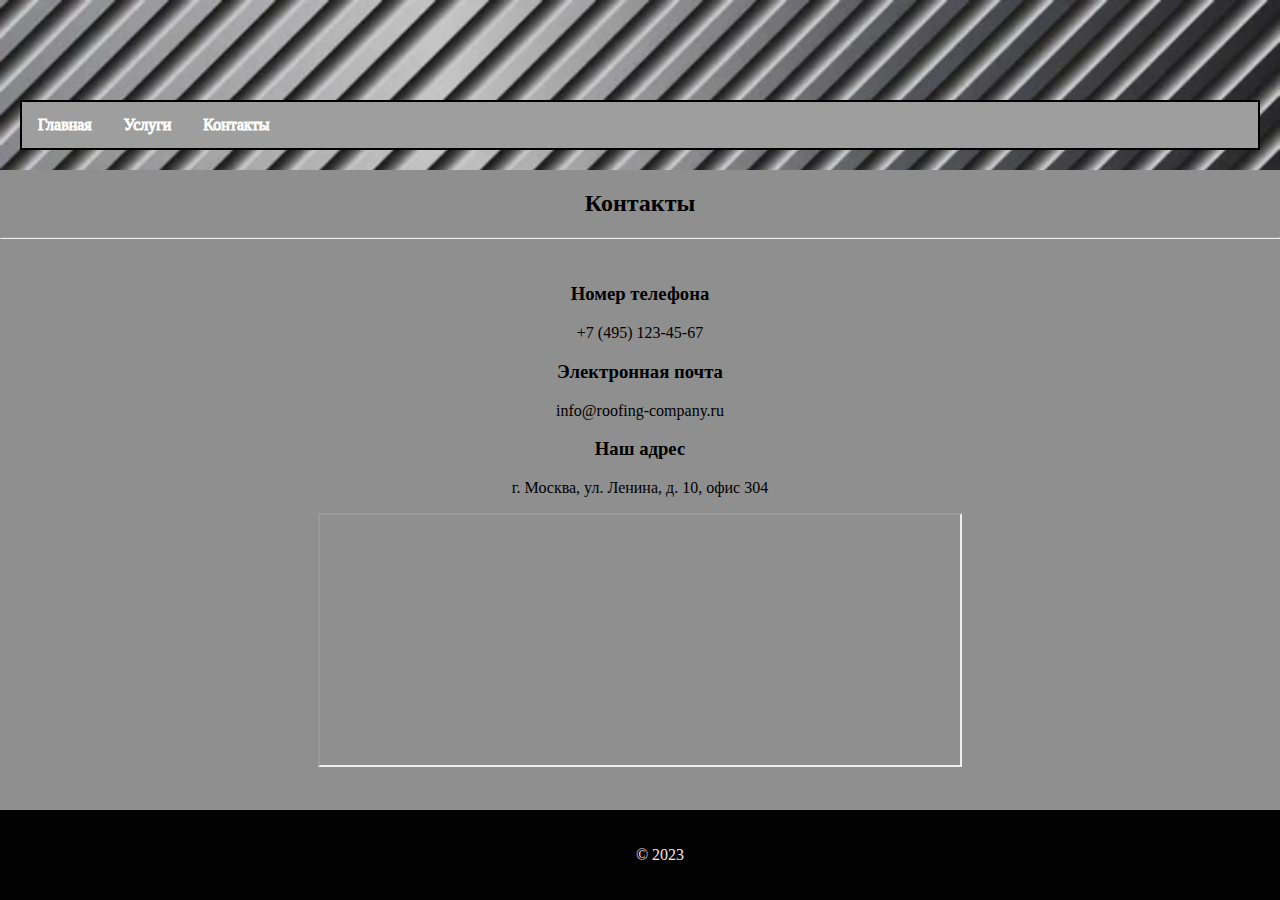
==== me.html @ d7cb148a "1" ====
<!DOCTYPE html>
<html>
<head>
    <link rel="stylesheet" href="js/main.js">
    <link rel="stylesheet" href="css/file.css">
	<title>Установка кровли</title>
</head>
<body>
	<header>
        <h1 class="animated">Установка кровли - услуги профессионалов в вашем городе</h1>
        <nav>
            <ul class="ul1">
                <li><a href="index.html">Главная</a></li>
                <li><a href="serv.html">Услуги</a></li>
               <li><a href="me.html">Контакты</a></li>
           </ul>
        </nav>
    </header>
	
    
	<h2 class="hv">Контакты</h2>
    <hr/>
    <br/>
            <div class="contact-container">
                
                <div class="contact-info">
                    <h3>Номер телефона</h3>
                    <p>+7 (495) 123-45-67</p>
                </div>
                <div class="contact-info">
                    <h3>Электронная почта</h3>
                    <p>info@roofing-company.ru</p>
                </div>
                <div class="contact-info">
                    <h3>Наш адрес</h3>
                    <p>г. Москва, ул. Ленина, д. 10, офис 304</p>
                    <iframe src="https://yandex.ru/maps/213/moscow/house/ulitsa_lenina_10/Z04YdAdhSEYGQFtvfXpwcHhjbQ==/?ll=37.201131%2C55.611409&mode=search&sctx=[base64]%2BAEAggI60LMuINCc0L7RgdC60LLQsCwg0YPQuy4g0JvQtdC90LjQvdCwLCDQtC4gMTAsINC%2B0YTQuNGBIDMwNIoCAJICAJoCDGRlc2t0b3AtbWFwcw%3D%3D&sll=37.201131%2C55.611409&sspn=0.014677%2C0.004640&text=%D0%B3.%20%D0%9C%D0%BE%D1%81%D0%BA%D0%B2%D0%B0%2C%20%D1%83%D0%BB.%20%D0%9B%D0%B5%D0%BD%D0%B8%D0%BD%D0%B0%2C%20%D0%B4.%2010%2C%20%D0%BE%D1%84%D0%B8%D1%81%20304&z=17.07" width="50%" height="250" frameborder="1" allowfullscreen="true"></iframe>
                </div>
            </div>
    
	<footer>
        <p>&copy; 2023</p>
	</footer>
	
</body>
</html>
---- css/file.css ----
body {
    background-color: #8f8f8f;
    color: #000000;
    font-family: 'Srbija Sans', cursive;
    margin: 0;
    padding: 0;
}

header {
    background-color: #9e9e9e;
    background-image: url('../img/1.webp');
    background-size: cover;
    font-family: 'Tupo Vyaz', cursive;
    color: #000000;
    -webkit-text-stroke: 1px #ffffff;
    padding: 20px;
    text-align: center;
}
.head23{
    background-color: #adadad;
    color:#ffffff;
}
footer {
    background-color: #020202;
    color: #f5e5e5;
    padding: 20px;
    text-align: center;
    position: fixed;
    bottom: 0;
    width: 100%;
    font-family: 'Times New Roman', cursive;
}
nav{
    background-color: #949494;
}
nav ul {
    list-style-type: none;
    margin: 0;
    padding: 0;
    overflow: hidden;
    background-color: #949494;
    border: 2px solid black;
}

nav li {
    float: left;
}

nav li a {
    display: block;
    
    text-align: center;
    padding: 14px 16px;
    text-decoration: none;
}

nav li a:hover {
    background-color: #111;
}
#services {
    
    padding: 20px;
  }

#services h2 {
    text-align: center;
}

#services ul {
    list-style: none;
    margin: 0;
    padding: 0;
}

#services li {
    margin-bottom: 10px;
}
.services-grid {
    display: flex;
    flex-wrap: nowrap;
}

.service-container {
    padding: 0 20px;
}

h2{
    background-color: #8f8f8f;
}
.animated{
        opacity: 0; /* начальное значение прозрачности */
        animation-name: fadeIn; /* имя анимации */
        animation-duration: 2s; /* длительность анимации */
        animation-fill-mode: forwards; /* сохранять последнее значение анимации после завершения */
        animation-delay: 0.1s; /* задержка запуска анимации */
        animation-fill-mode: forwards;
    }
      
      /* определение анимации */
      @keyframes fadeIn {
        from {opacity: 0;} /* начальное значение прозрачности */
        to {opacity: 1;} /* конечное значение прозрачности */
      }

.sv1{
    border: 1px solid rgb(85, 85, 85);
    padding: 0 20px;
}

.sv2{
    border: 1px solid rgb(85, 85, 85);
    padding: 0 20px;
}

.sv3{
    border:1px solid rgb(85, 85, 85);
    padding: 0 20px;
}
.sv4{
    border: 1px solid rgb(85, 85, 85);
    padding: 0 20px;
}

img{
    height: 250px;
}
.Fon{
    overflow: hidden; /* чтобы контейнер охватывал изображение и текст */
}

.fon {
  float: left; /* позиционирование изображения слева */
  margin-right: 10px; /* добавить небольшой отступ между изображением и текстом */
  margin-left: 10px;
  margin-top: 25px;
}

a {
    text-decoration: none;
    color:aliceblue;
  }
.contact-container{
    text-align: center;
}
.hv{
    text-align: center;
}
hr{
    color: #000000;
}
.ul1{
    background-color: #9e9e9e;
    color: #000000;
}
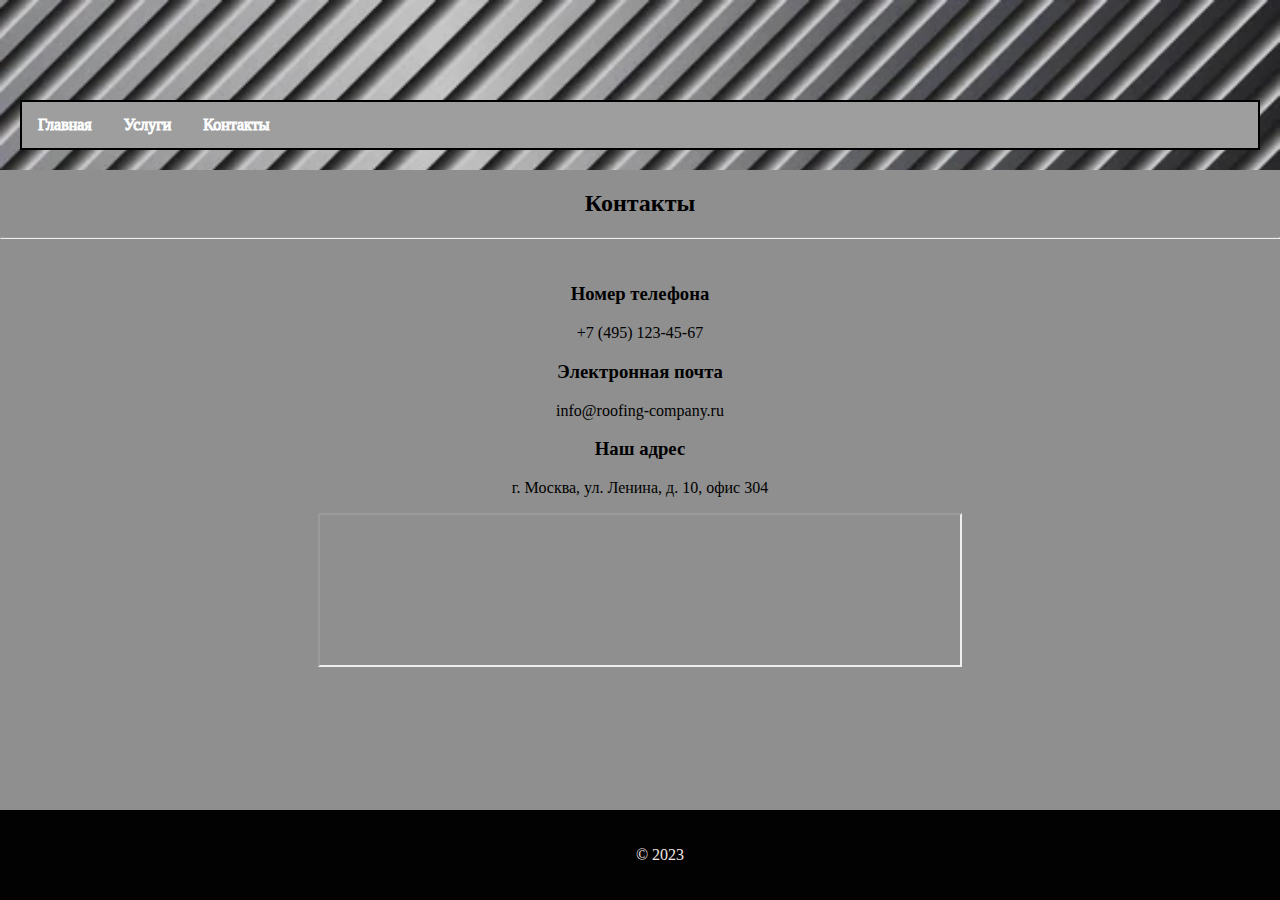
==== commit 8d300360: "4" ====
--- a/me.html
+++ b/me.html
@@ -34,7 +34,7 @@
                 <div class="contact-info">
                     <h3>Наш адрес</h3>
                     <p>г. Москва, ул. Ленина, д. 10, офис 304</p>
-                    <iframe src="https://yandex.ru/maps/213/moscow/house/ulitsa_lenina_10/Z04YdAdhSEYGQFtvfXpwcHhjbQ==/?ll=37.201131%2C55.611409&mode=search&sctx=[base64]%2BAEAggI60LMuINCc0L7RgdC60LLQsCwg0YPQuy4g0JvQtdC90LjQvdCwLCDQtC4gMTAsINC%2B0YTQuNGBIDMwNIoCAJICAJoCDGRlc2t0b3AtbWFwcw%3D%3D&sll=37.201131%2C55.611409&sspn=0.014677%2C0.004640&text=%D0%B3.%20%D0%9C%D0%BE%D1%81%D0%BA%D0%B2%D0%B0%2C%20%D1%83%D0%BB.%20%D0%9B%D0%B5%D0%BD%D0%B8%D0%BD%D0%B0%2C%20%D0%B4.%2010%2C%20%D0%BE%D1%84%D0%B8%D1%81%20304&z=17.07" width="50%" height="250" frameborder="1" allowfullscreen="true"></iframe>
+                    <iframe src="https://yandex.ru/maps/213/moscow/house/ulitsa_lenina_10/Z04YdAdhSEYGQFtvfXpwcHhjbQ==/?ll=37.201131%2C55.611409&mode=search&sctx=[base64]%2BAEAggI60LMuINCc0L7RgdC60LLQsCwg0YPQuy4g0JvQtdC90LjQvdCwLCDQtC4gMTAsINC%2B0YTQuNGBIDMwNIoCAJICAJoCDGRlc2t0b3AtbWFwcw%3D%3D&sll=37.201131%2C55.611409&sspn=0.014677%2C0.004640&text=%D0%B3.%20%D0%9C%D0%BE%D1%81%D0%BA%D0%B2%D0%B0%2C%20%D1%83%D0%BB.%20%D0%9B%D0%B5%D0%BD%D0%B8%D0%BD%D0%B0%2C%20%D0%B4.%2010%2C%20%D0%BE%D1%84%D0%B8%D1%81%20304&z=17.07" width="50%" height="50%" frameborder="1" allowfullscreen="true"></iframe>
                 </div>
             </div>
     
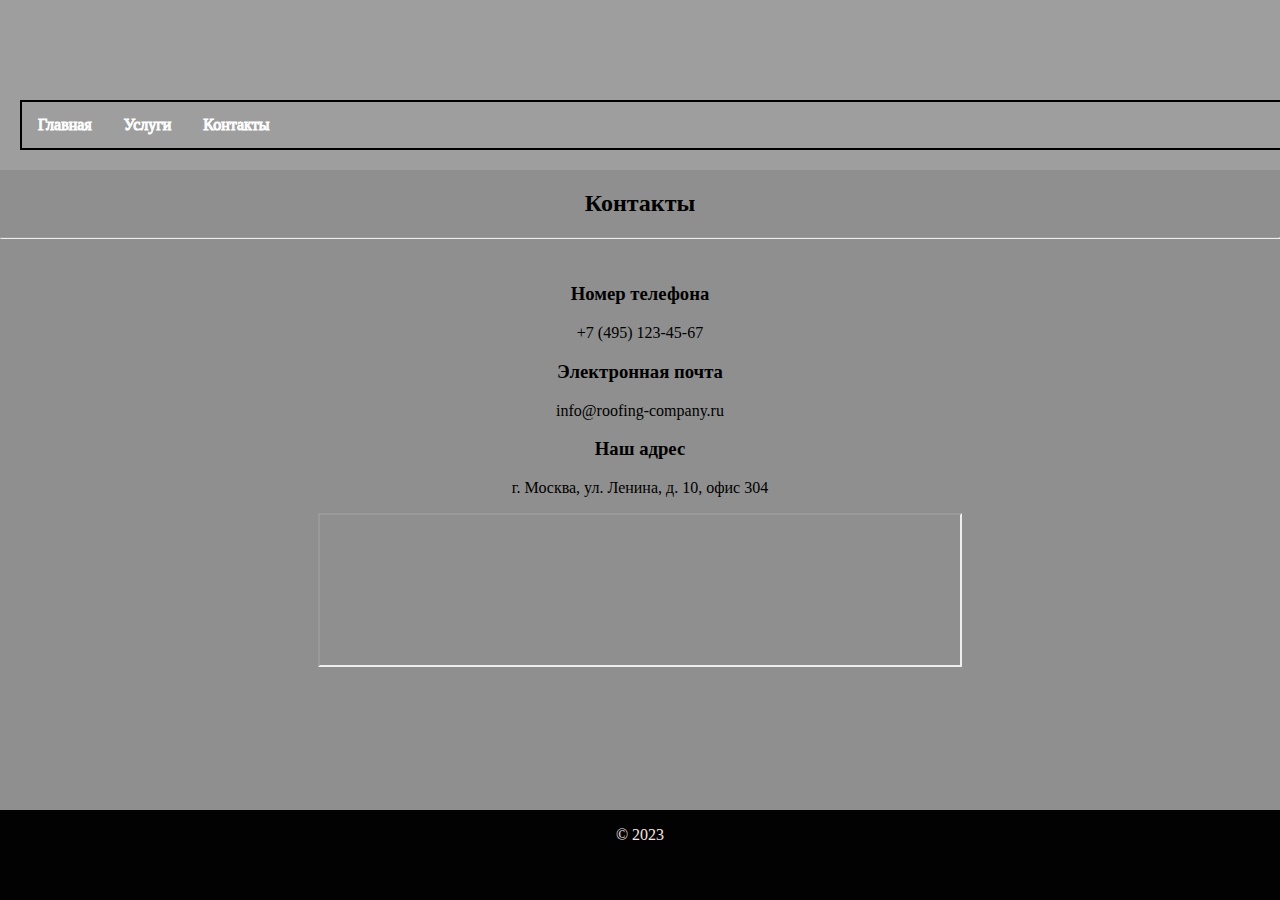
==== commit 79e4b55f: "5" ====
--- a/me.html
+++ b/me.html
@@ -3,7 +3,7 @@
 <head>
     <link rel="stylesheet" href="js/main.js">
     <link rel="stylesheet" href="css/file.css">
-	<title>Установка кровли</title>
+	<title>Контакты</title>
 </head>
 <body>
 	<header>
--- a/css/file.css
+++ b/css/file.css
@@ -8,13 +8,15 @@
 
 header {
     background-color: #9e9e9e;
-    background-image: url('../img/1.webp');
+    background-image: url('img/1.webp');
     background-size: cover;
     font-family: 'Tupo Vyaz', cursive;
     color: #000000;
     -webkit-text-stroke: 1px #ffffff;
     padding: 20px;
     text-align: center;
+    width: 100%;
+    height: 10%;
 }
 .head23{
     background-color: #adadad;
@@ -23,13 +25,18 @@
 footer {
     background-color: #020202;
     color: #f5e5e5;
-    padding: 20px;
+    
     text-align: center;
     position: fixed;
     bottom: 0;
     width: 100%;
+    height: 10%;flex: 0 0 auto;
     font-family: 'Times New Roman', cursive;
 }
+
+.content {
+    min-height: calc(100vh - 80px);
+  }
 nav{
     background-color: #949494;
 }
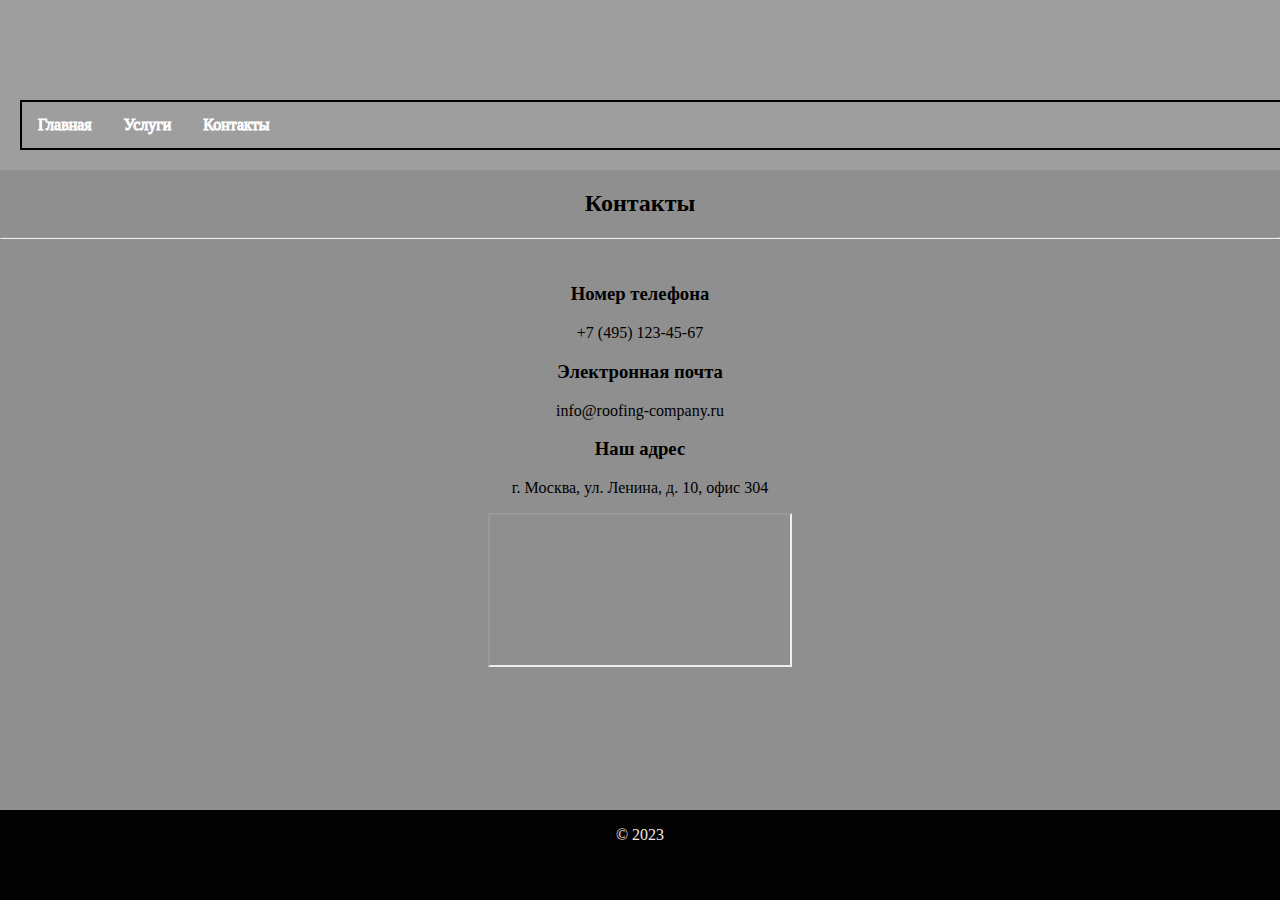
==== commit c4680b83: "Update me.html" ====
--- a/me.html
+++ b/me.html
@@ -34,7 +34,7 @@
                 <div class="contact-info">
                     <h3>Наш адрес</h3>
                     <p>г. Москва, ул. Ленина, д. 10, офис 304</p>
-                    <iframe src="https://yandex.ru/maps/213/moscow/house/ulitsa_lenina_10/Z04YdAdhSEYGQFtvfXpwcHhjbQ==/?ll=37.201131%2C55.611409&mode=search&sctx=[base64]%2BAEAggI60LMuINCc0L7RgdC60LLQsCwg0YPQuy4g0JvQtdC90LjQvdCwLCDQtC4gMTAsINC%2B0YTQuNGBIDMwNIoCAJICAJoCDGRlc2t0b3AtbWFwcw%3D%3D&sll=37.201131%2C55.611409&sspn=0.014677%2C0.004640&text=%D0%B3.%20%D0%9C%D0%BE%D1%81%D0%BA%D0%B2%D0%B0%2C%20%D1%83%D0%BB.%20%D0%9B%D0%B5%D0%BD%D0%B8%D0%BD%D0%B0%2C%20%D0%B4.%2010%2C%20%D0%BE%D1%84%D0%B8%D1%81%20304&z=17.07" width="50%" height="50%" frameborder="1" allowfullscreen="true"></iframe>
+                    <iframe src="https://yandex.ru/maps/213/moscow/house/ulitsa_lenina_10/Z04YdAdhSEYGQFtvfXpwcHhjbQ==/?ll=37.201131%2C55.611409&mode=search&sctx=[base64]%2BAEAggI60LMuINCc0L7RgdC60LLQsCwg0YPQuy4g0JvQtdC90LjQvdCwLCDQtC4gMTAsINC%2B0YTQuNGBIDMwNIoCAJICAJoCDGRlc2t0b3AtbWFwcw%3D%3D&sll=37.201131%2C55.611409&sspn=0.014677%2C0.004640&text=%D0%B3.%20%D0%9C%D0%BE%D1%81%D0%BA%D0%B2%D0%B0%2C%20%D1%83%D0%BB.%20%D0%9B%D0%B5%D0%BD%D0%B8%D0%BD%D0%B0%2C%20%D0%B4.%2010%2C%20%D0%BE%D1%84%D0%B8%D1%81%20304&z=17.07" frameborder="1" allowfullscreen="true"></iframe>
                 </div>
             </div>
     
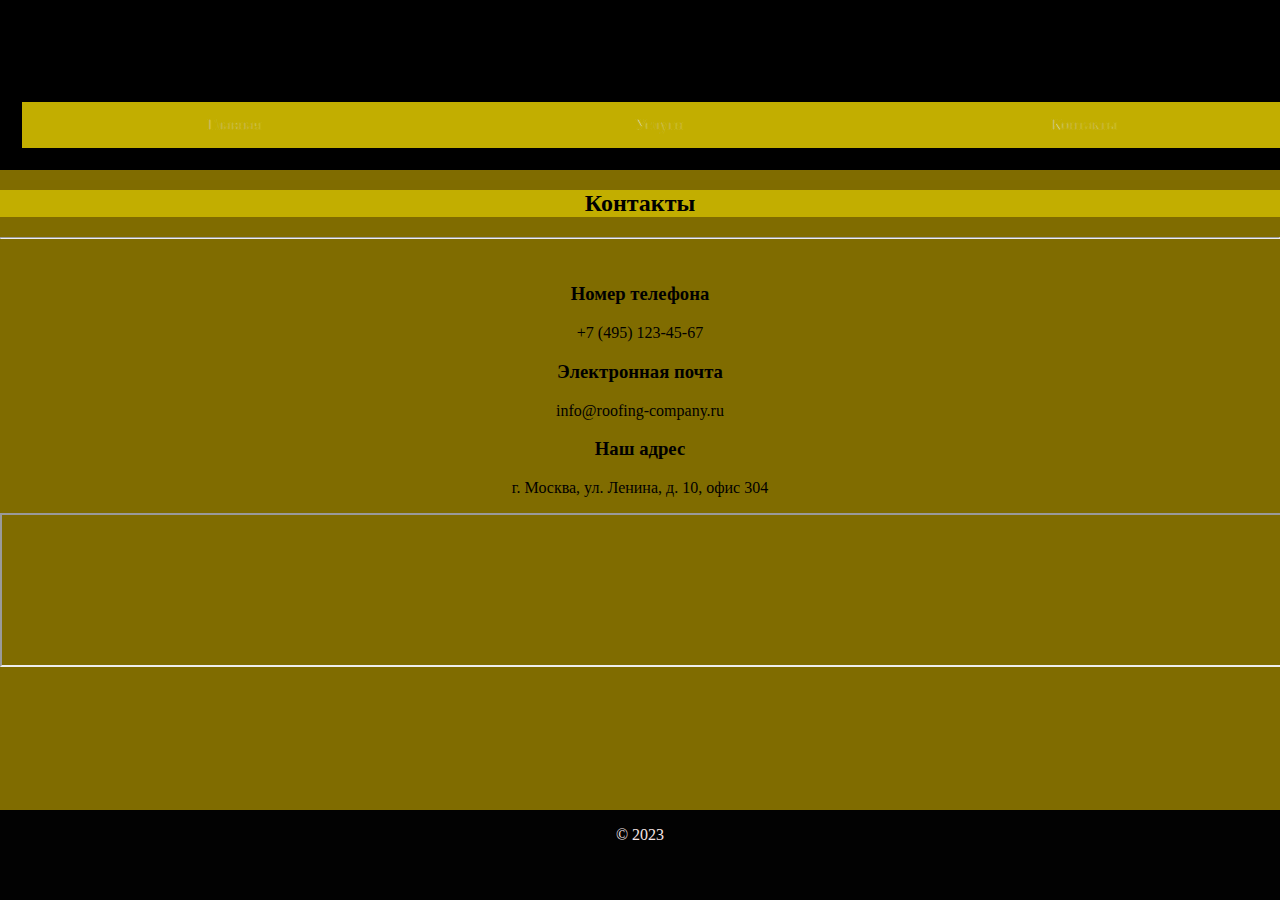
==== commit 16ca1b12: "232" ====
--- a/me.html
+++ b/me.html
@@ -10,9 +10,9 @@
         <h1 class="animated">Установка кровли - услуги профессионалов в вашем городе</h1>
         <nav>
             <ul class="ul1">
-                <li><a href="index.html">Главная</a></li>
-                <li><a href="serv.html">Услуги</a></li>
-               <li><a href="me.html">Контакты</a></li>
+                <li class="a1"><a href="index.html">Главная</a></li>
+                     <li class="a1"><a href="serv.html">Услуги</a></li>
+                    <li class="a1"><a href="me.html">Контакты</a></li>
            </ul>
         </nav>
     </header>
--- a/css/file.css
+++ b/css/file.css
@@ -1,5 +1,5 @@
 body {
-    background-color: #8f8f8f;
+    background-color: #806c00;
     color: #000000;
     font-family: 'Srbija Sans', cursive;
     margin: 0;
@@ -7,20 +7,20 @@
 }
 
 header {
-    background-color: #9e9e9e;
+    background-color: #000000;
     background-image: url('img/1.webp');
     background-size: cover;
     font-family: 'Tupo Vyaz', cursive;
     color: #000000;
-    -webkit-text-stroke: 1px #ffffff;
+    -webkit-text-stroke: 1px #c2ae00;
     padding: 20px;
     text-align: center;
     width: 100%;
     height: 10%;
 }
 .head23{
-    background-color: #adadad;
-    color:#ffffff;
+    background-color: #c2ae00;
+    color:rgb(0, 0, 0)f
 }
 footer {
     background-color: #020202;
@@ -38,14 +38,14 @@
     min-height: calc(100vh - 80px);
   }
 nav{
-    background-color: #949494;
+    background-color:#c2ae00;
 }
 nav ul {
     list-style-type: none;
     margin: 0;
     padding: 0;
     overflow: hidden;
-    background-color: #949494;
+    background-color: #c2ae00;
     border: 2px solid black;
 }
 
@@ -92,7 +92,7 @@
 }
 
 h2{
-    background-color: #8f8f8f;
+    background-color: #c2ae00;
 }
 .animated{
         opacity: 0; /* начальное значение прозрачности */
@@ -101,6 +101,7 @@
         animation-fill-mode: forwards; /* сохранять последнее значение анимации после завершения */
         animation-delay: 0.1s; /* задержка запуска анимации */
         animation-fill-mode: forwards;
+        width: 100%;
     }
       
       /* определение анимации */
@@ -140,6 +141,7 @@
   margin-right: 10px; /* добавить небольшой отступ между изображением и текстом */
   margin-left: 10px;
   margin-top: 25px;
+  background-color:#806c00;
 }
 
 a {
@@ -156,6 +158,17 @@
     color: #000000;
 }
 .ul1{
-    background-color: #9e9e9e;
+    background-color:#c2ae00;
     color: #000000;
 }
+iframe{
+    width: 100%;
+    height: 100%;
+}
+.q1{
+    font-size:30px;
+}
+.a1{
+    height: 10%;
+    width: 33.3%;
+}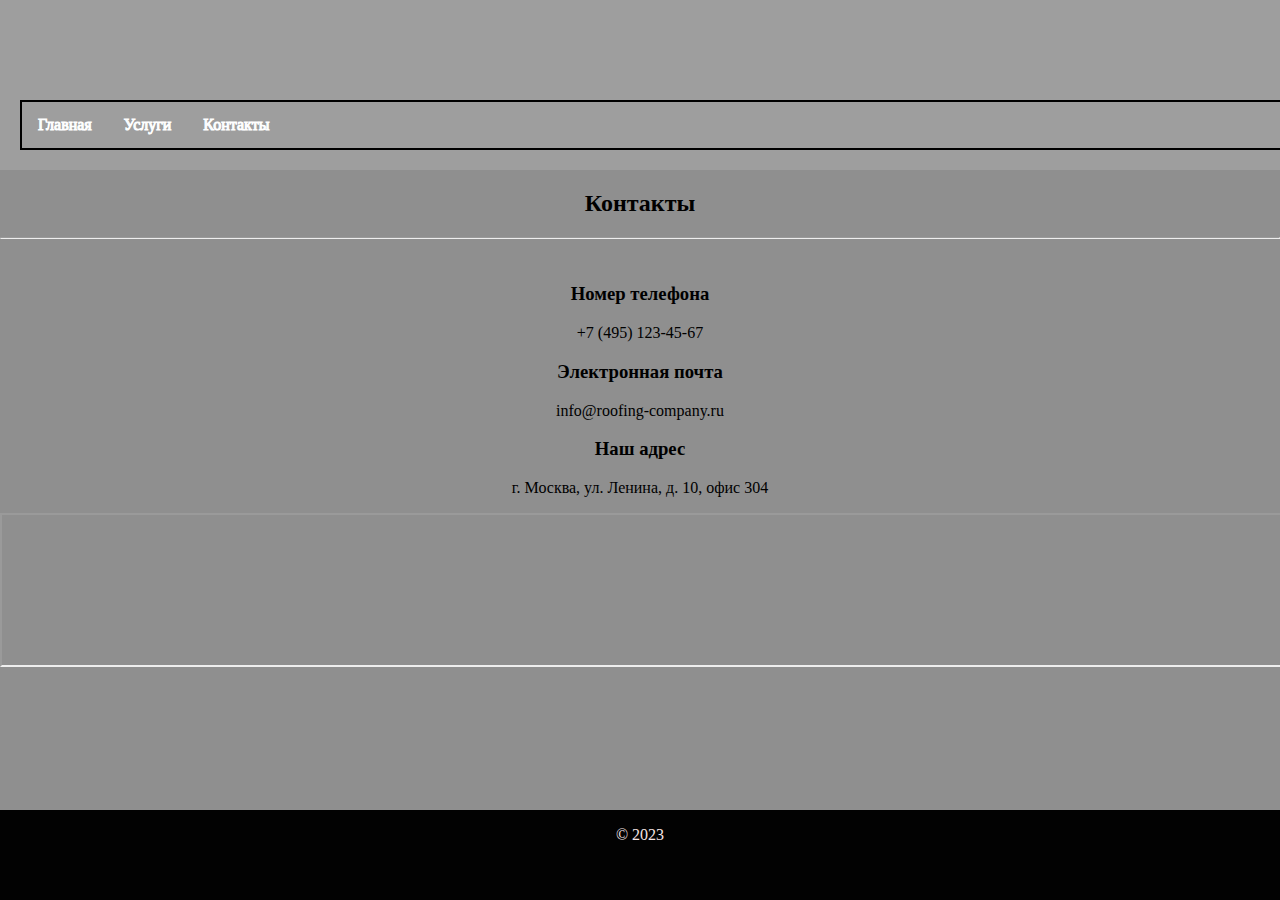
==== commit cf77143f: "Merge branch 'main' of https://github.com/AxelWesterA/Qrow" ====
--- a/me.html
+++ b/me.html
@@ -10,9 +10,9 @@
         <h1 class="animated">Установка кровли - услуги профессионалов в вашем городе</h1>
         <nav>
             <ul class="ul1">
-                <li class="a1"><a href="index.html">Главная</a></li>
-                     <li class="a1"><a href="serv.html">Услуги</a></li>
-                    <li class="a1"><a href="me.html">Контакты</a></li>
+                <li><a href="index.html">Главная</a></li>
+                <li><a href="serv.html">Услуги</a></li>
+               <li><a href="me.html">Контакты</a></li>
            </ul>
         </nav>
     </header>
--- a/css/file.css
+++ b/css/file.css
@@ -1,5 +1,5 @@
 body {
-    background-color: #806c00;
+    background-color: #8f8f8f;
     color: #000000;
     font-family: 'Srbija Sans', cursive;
     margin: 0;
@@ -7,20 +7,20 @@
 }
 
 header {
-    background-color: #000000;
+    background-color: #9e9e9e;
     background-image: url('img/1.webp');
     background-size: cover;
     font-family: 'Tupo Vyaz', cursive;
     color: #000000;
-    -webkit-text-stroke: 1px #c2ae00;
+    -webkit-text-stroke: 1px #ffffff;
     padding: 20px;
     text-align: center;
     width: 100%;
     height: 10%;
 }
 .head23{
-    background-color: #c2ae00;
-    color:rgb(0, 0, 0)f
+    background-color: #adadad;
+    color:#ffffff;
 }
 footer {
     background-color: #020202;
@@ -38,14 +38,14 @@
     min-height: calc(100vh - 80px);
   }
 nav{
-    background-color:#c2ae00;
+    background-color: #949494;
 }
 nav ul {
     list-style-type: none;
     margin: 0;
     padding: 0;
     overflow: hidden;
-    background-color: #c2ae00;
+    background-color: #949494;
     border: 2px solid black;
 }
 
@@ -92,7 +92,7 @@
 }
 
 h2{
-    background-color: #c2ae00;
+    background-color: #8f8f8f;
 }
 .animated{
         opacity: 0; /* начальное значение прозрачности */
@@ -101,7 +101,6 @@
         animation-fill-mode: forwards; /* сохранять последнее значение анимации после завершения */
         animation-delay: 0.1s; /* задержка запуска анимации */
         animation-fill-mode: forwards;
-        width: 100%;
     }
       
       /* определение анимации */
@@ -141,7 +140,6 @@
   margin-right: 10px; /* добавить небольшой отступ между изображением и текстом */
   margin-left: 10px;
   margin-top: 25px;
-  background-color:#806c00;
 }
 
 a {
@@ -158,17 +156,10 @@
     color: #000000;
 }
 .ul1{
-    background-color:#c2ae00;
+    background-color: #9e9e9e;
     color: #000000;
 }
 iframe{
     width: 100%;
     height: 100%;
-}
-.q1{
-    font-size:30px;
-}
-.a1{
-    height: 10%;
-    width: 33.3%;
 }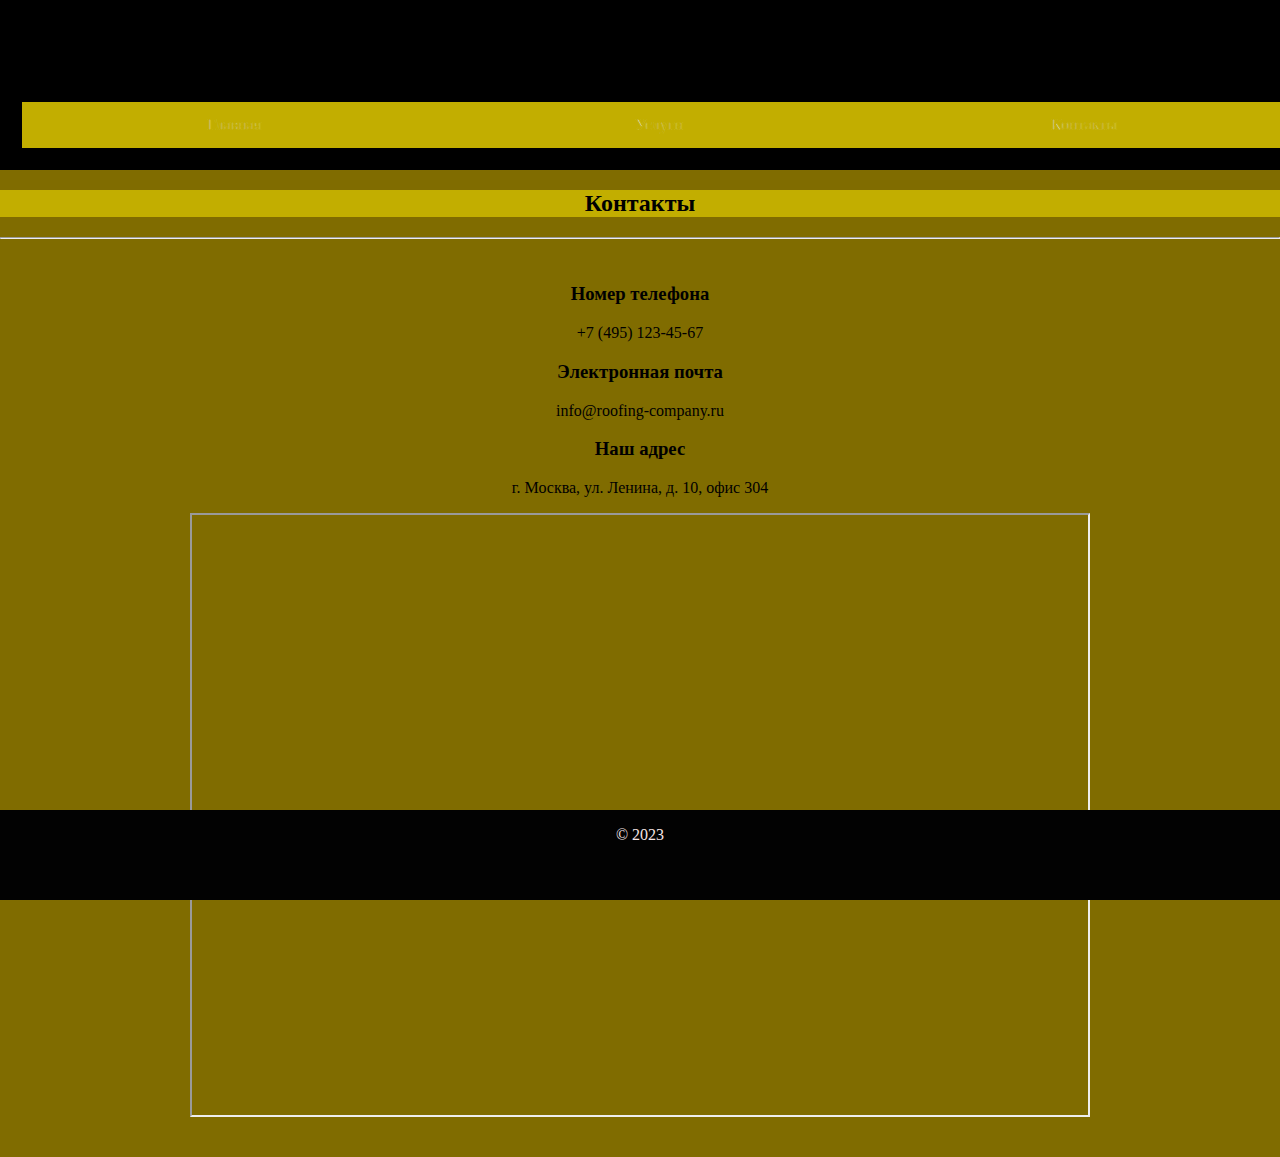
==== commit 5cb89bfb: "706" ====
--- a/me.html
+++ b/me.html
@@ -10,9 +10,9 @@
         <h1 class="animated">Установка кровли - услуги профессионалов в вашем городе</h1>
         <nav>
             <ul class="ul1">
-                <li><a href="index.html">Главная</a></li>
-                <li><a href="serv.html">Услуги</a></li>
-               <li><a href="me.html">Контакты</a></li>
+                <li class="a1"><a href="index.html">Главная</a></li>
+                     <li class="a1"><a href="serv.html">Услуги</a></li>
+                    <li class="a1"><a href="me.html">Контакты</a></li>
            </ul>
         </nav>
     </header>
@@ -34,10 +34,11 @@
                 <div class="contact-info">
                     <h3>Наш адрес</h3>
                     <p>г. Москва, ул. Ленина, д. 10, офис 304</p>
-                    <iframe src="https://yandex.ru/maps/213/moscow/house/ulitsa_lenina_10/Z04YdAdhSEYGQFtvfXpwcHhjbQ==/?ll=37.201131%2C55.611409&mode=search&sctx=[base64]%2BAEAggI60LMuINCc0L7RgdC60LLQsCwg0YPQuy4g0JvQtdC90LjQvdCwLCDQtC4gMTAsINC%2B0YTQuNGBIDMwNIoCAJICAJoCDGRlc2t0b3AtbWFwcw%3D%3D&sll=37.201131%2C55.611409&sspn=0.014677%2C0.004640&text=%D0%B3.%20%D0%9C%D0%BE%D1%81%D0%BA%D0%B2%D0%B0%2C%20%D1%83%D0%BB.%20%D0%9B%D0%B5%D0%BD%D0%B8%D0%BD%D0%B0%2C%20%D0%B4.%2010%2C%20%D0%BE%D1%84%D0%B8%D1%81%20304&z=17.07" frameborder="1" allowfullscreen="true"></iframe>
+                    <iframe src="https://yandex.ru/maps/213/moscow/house/ulitsa_lenina_10/Z04YdAdhSEYGQFtvfXpwcHhjbQ==/?ll=37.201131%2C55.611409&mode=search&sctx=[base64]%2BAEAggI60LMuINCc0L7RgdC60LLQsCwg0YPQuy4g0JvQtdC90LjQvdCwLCDQtC4gMTAsINC%2B0YTQuNGBIDMwNIoCAJICAJoCDGRlc2t0b3AtbWFwcw%3D%3D&sll=37.201131%2C55.611409&sspn=0.014677%2C0.004640&text=%D0%B3.%20%D0%9C%D0%BE%D1%81%D0%BA%D0%B2%D0%B0%2C%20%D1%83%D0%BB.%20%D0%9B%D0%B5%D0%BD%D0%B8%D0%BD%D0%B0%2C%20%D0%B4.%2010%2C%20%D0%BE%D1%84%D0%B8%D1%81%20304&z=17.07" frameborder="1" allowfullscreen="true" width="50%" height="600px"></iframe>
                 </div>
             </div>
-    
+    <br>
+    <br>
 	<footer>
         <p>&copy; 2023</p>
 	</footer>
--- a/css/file.css
+++ b/css/file.css
@@ -1,5 +1,5 @@
 body {
-    background-color: #8f8f8f;
+    background-color: #806c00;
     color: #000000;
     font-family: 'Srbija Sans', cursive;
     margin: 0;
@@ -7,20 +7,20 @@
 }
 
 header {
-    background-color: #9e9e9e;
+    background-color: #000000;
     background-image: url('img/1.webp');
     background-size: cover;
     font-family: 'Tupo Vyaz', cursive;
     color: #000000;
-    -webkit-text-stroke: 1px #ffffff;
+    -webkit-text-stroke: 1px #c2ae00;
     padding: 20px;
     text-align: center;
     width: 100%;
-    height: 10%;
+    height: 50%;
 }
 .head23{
-    background-color: #adadad;
-    color:#ffffff;
+    background-color: #c2ae00;
+    color:rgb(0, 0, 0)f
 }
 footer {
     background-color: #020202;
@@ -38,14 +38,14 @@
     min-height: calc(100vh - 80px);
   }
 nav{
-    background-color: #949494;
+    background-color:#c2ae00;
 }
 nav ul {
     list-style-type: none;
     margin: 0;
     padding: 0;
     overflow: hidden;
-    background-color: #949494;
+    background-color: #c2ae00;
     border: 2px solid black;
 }
 
@@ -84,15 +84,14 @@
 }
 .services-grid {
     display: flex;
-    flex-wrap: nowrap;
+    grid-template-columns: repeat(auto-fit, min-max(250px, 1fr));
+    
 }
 
-.service-container {
-    padding: 0 20px;
-}
 
 h2{
-    background-color: #8f8f8f;
+    background-color: #c2ae00;
+    width: 100%;
 }
 .animated{
         opacity: 0; /* начальное значение прозрачности */
@@ -101,6 +100,7 @@
         animation-fill-mode: forwards; /* сохранять последнее значение анимации после завершения */
         animation-delay: 0.1s; /* задержка запуска анимации */
         animation-fill-mode: forwards;
+        width: 100%;
     }
       
       /* определение анимации */
@@ -111,35 +111,33 @@
 
 .sv1{
     border: 1px solid rgb(85, 85, 85);
-    padding: 0 20px;
+    padding: 0 10px;
 }
 
 .sv2{
     border: 1px solid rgb(85, 85, 85);
-    padding: 0 20px;
+    padding: 0 10px;
 }
 
 .sv3{
     border:1px solid rgb(85, 85, 85);
-    padding: 0 20px;
+    padding: 0 10px;
 }
 .sv4{
     border: 1px solid rgb(85, 85, 85);
-    padding: 0 20px;
+    padding: 0 10px;
 }
 
 img{
     height: 250px;
-}
-.Fon{
-    overflow: hidden; /* чтобы контейнер охватывал изображение и текст */
 }
 
 .fon {
   float: left; /* позиционирование изображения слева */
   margin-right: 10px; /* добавить небольшой отступ между изображением и текстом */
   margin-left: 10px;
-  margin-top: 25px;
+  margin-top: 3%;
+  background-color:#806c00;
 }
 
 a {
@@ -156,10 +154,40 @@
     color: #000000;
 }
 .ul1{
-    background-color: #9e9e9e;
+    background-color:#c2ae00;
     color: #000000;
 }
 iframe{
     width: 100%;
     height: 100%;
-}+}
+.q1{
+    font-size:30px;
+}
+.a1{
+    height: 10%;
+    width: 33.3%;
+}
+iframe{
+    height: 600px;
+    width: 70%;
+}
+.servimg{
+    width: 100%;
+    height: 270px;
+    object-fit: contain;
+}
+.services{
+    border: 4mm ridge rgba(211, 220, 50, .6);
+    display:grid;
+    width: 30%;
+    justify-content: space-between;
+}
+.service{
+    background-color: #c2ae00;
+    margin-top: 30px;
+    border: 4mm ridge rgba(211, 220, 50, .6);
+    display:inline-block    ;
+    width: 30%;
+    justify-content: space-between;
+}
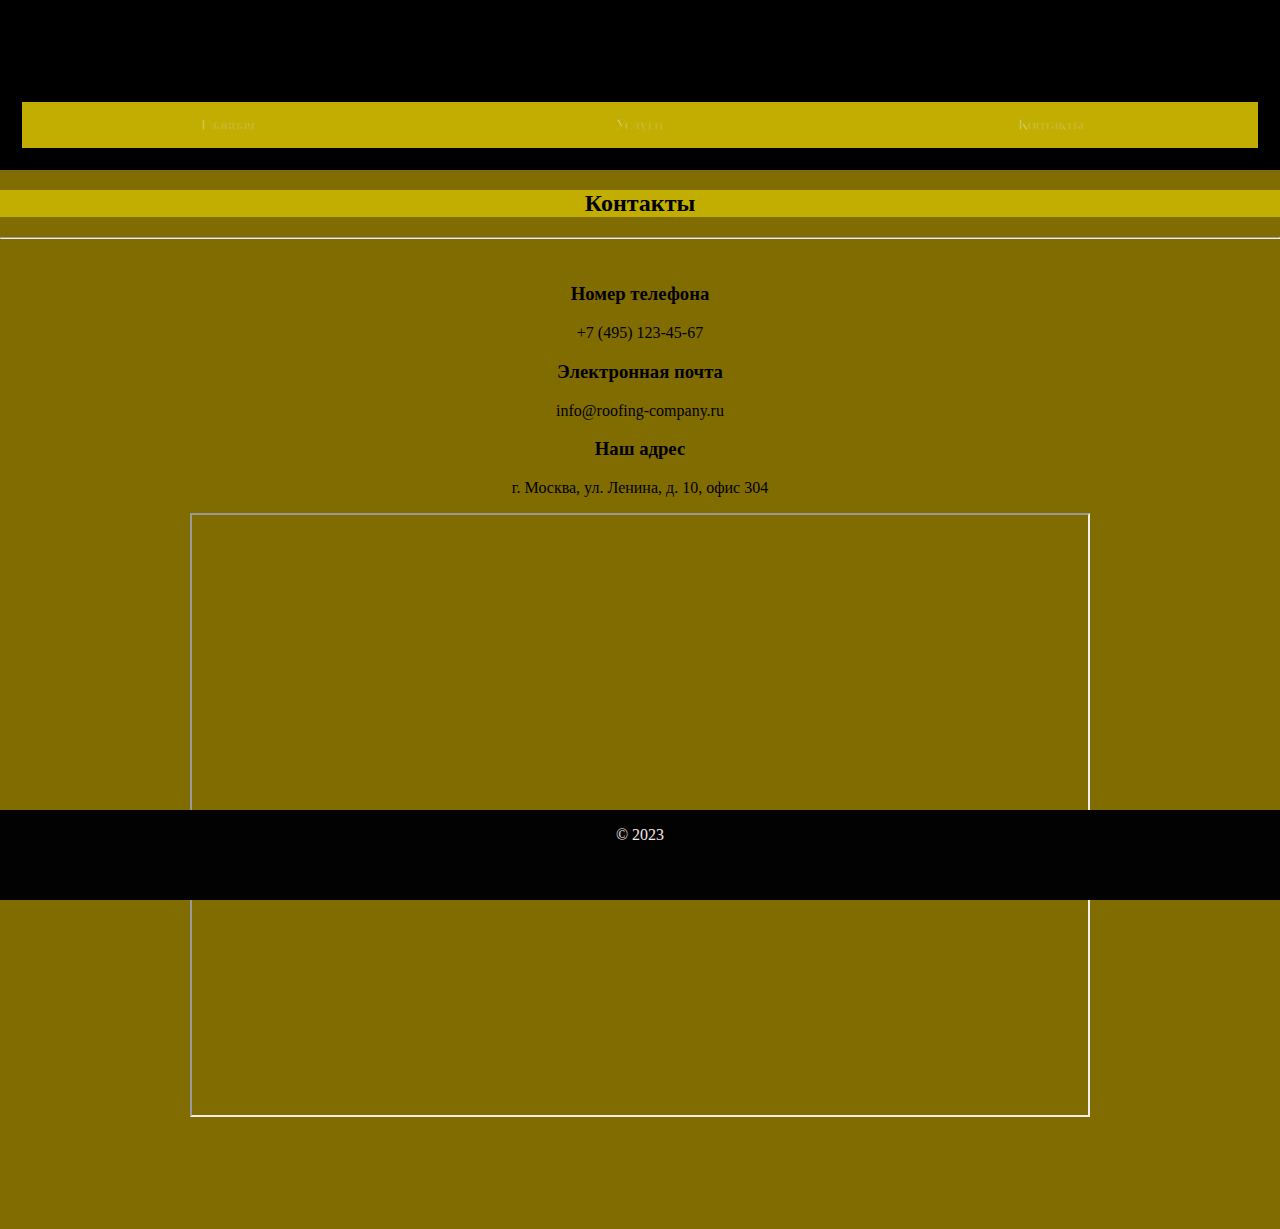
==== commit 41d1ca13: "77" ====
--- a/me.html
+++ b/me.html
@@ -39,6 +39,10 @@
             </div>
     <br>
     <br>
+    <br>
+    <br>
+    <br>
+    <br>
 	<footer>
         <p>&copy; 2023</p>
 	</footer>
--- a/css/file.css
+++ b/css/file.css
@@ -15,7 +15,6 @@
     -webkit-text-stroke: 1px #c2ae00;
     padding: 20px;
     text-align: center;
-    width: 100%;
     height: 50%;
 }
 .head23{
@@ -180,7 +179,7 @@
 .services{
     border: 4mm ridge rgba(211, 220, 50, .6);
     display:grid;
-    width: 30%;
+
     justify-content: space-between;
 }
 .service{
@@ -190,4 +189,5 @@
     display:inline-block    ;
     width: 30%;
     justify-content: space-between;
+    box-shadow: #000000;
 }
